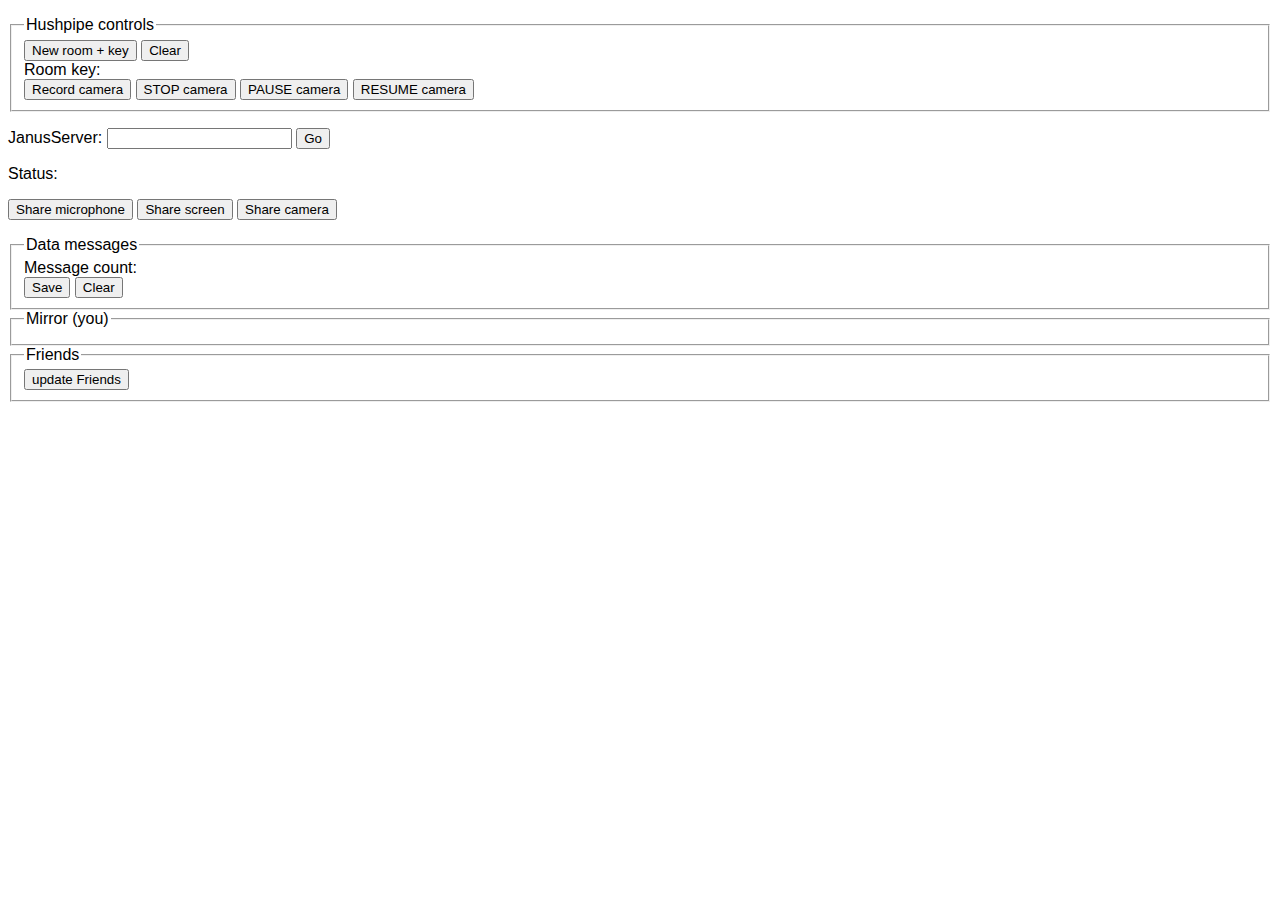
==== http/hushpipe/index.html @ 4c70f78f "some audio error handling" ====
<!DOCTYPE html>
<html>
  <head>
    <meta charset="utf-8">
    <title>Tiny test page</title>
    <style>
      body { font-family: sans-serif; }
      .div_video_high { border: 1px solid; }
      .friend_div { 
        border: 4px solid;
        margin: 10px 10px 10px 10px;
        background-color: lightblue;
      }

    </style>

    <!-- Adapter.js from Google, try to fix old/broken browsers -->
<!--    <script src="adapter.js"></script> --?

    <!-- Janus client library -->
    <!--    <script src="bundle.js"></script> -->

    <!-- Datachannels with janux -->
    <!--    <script src="datachannels.js"></script> -->

    <!-- HushPipe crypto library -->
    <script src="crypto.js"></script>

    <!-- HushPipe business logic -->
    <script src="hushpipe.js" type="module"></script>

  </head>
  <body>
    <p>
      <fieldset>
	<legend>Hushpipe controls</legend>
	<button id="hush_newroom">New room + key</button>
	<button id="hush_getkey">Clear</button>
	<div>
	  <label>Room key: </label><span id="hush_room_key_label"></span>
	</div>
	<button id="hush_camera_record">Record camera</button>
	<button id="hush_camera_stop">STOP camera</button>
	<button id="hush_camera_pause">PAUSE camera</button>
	<button id="hush_camera_resume">RESUME camera</button>
      </fieldset>
    </p>


    <form method="GET">
      <label>JanusServer:
	<input id="janusServer" name="janus"/></label>
      <input type="submit" value="Go" /></form>
    <p><label>Status: </label><span id="status"></span></p>

    <p>
      <button id="micButton">Share microphone</button>
      <button id="screenButton">Share screen</button>
      <button id="cameraButton">Share camera</button>
    </p>

    <fieldset>
      <legend>Data messages</legend>
      <div><label>Message count: </label><span id="messageCount"></span></div>
      <button id="saveButton">Save</button>
      <button id="clearButton">Clear</button>
    </fieldset>

    <fieldset>
      <legend>Mirror (you)</legend>
      <div id="myface"> 
        <div id="audiosender"> </div>
      </div>
    </fieldset>

    <fieldset>
      <legend>Friends</legend>
      <button id="hush_render_friends">update Friends</button>

      <div id="friends">
      </div>
    </fieldset>

    <!-- Below: Scripts that should run after <body> has been parsed -->

    <!-- Demo code file: -->
    <script>
      //window.hush_onload();
    </script>

  </body>
</html>
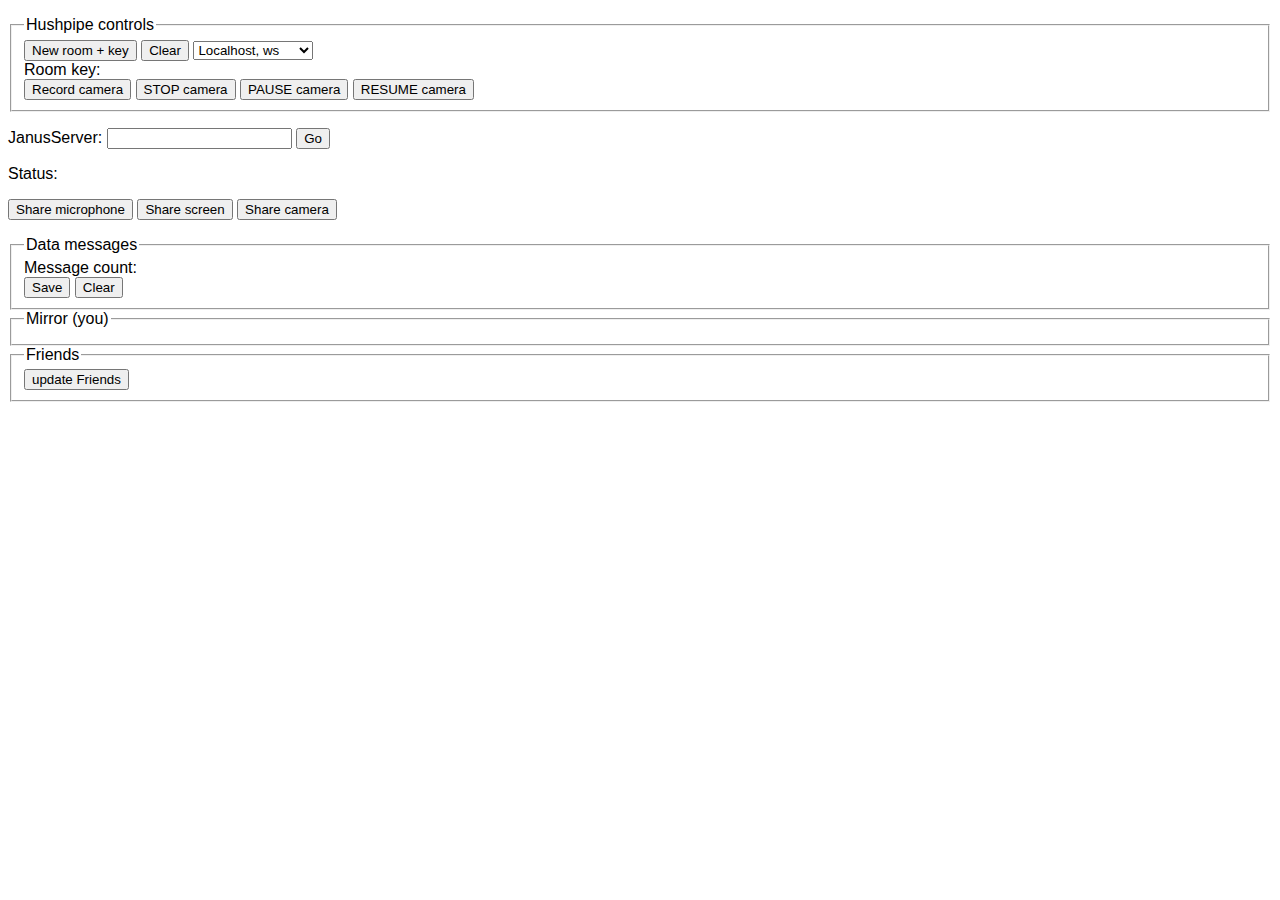
==== commit c7427a07: "opus experiments" ====
--- a/http/hushpipe/index.html
+++ b/http/hushpipe/index.html
@@ -36,6 +36,14 @@
 	<legend>Hushpipe controls</legend>
 	<button id="hush_newroom">New room + key</button>
 	<button id="hush_getkey">Clear</button>
+  <select id="hush_serverselect">
+    <option value='ws://localhost:8188'>Localhost, ws</option>
+    <option value='wss://hlsorigindev.laglab.org/janus'>Testserver, wss</option>
+    <option value='https://hlsorigindev.laglab.org/janushttp'>Testserver, https</option>
+
+
+
+  </select>
 	<div>
 	  <label>Room key: </label><span id="hush_room_key_label"></span>
 	</div>
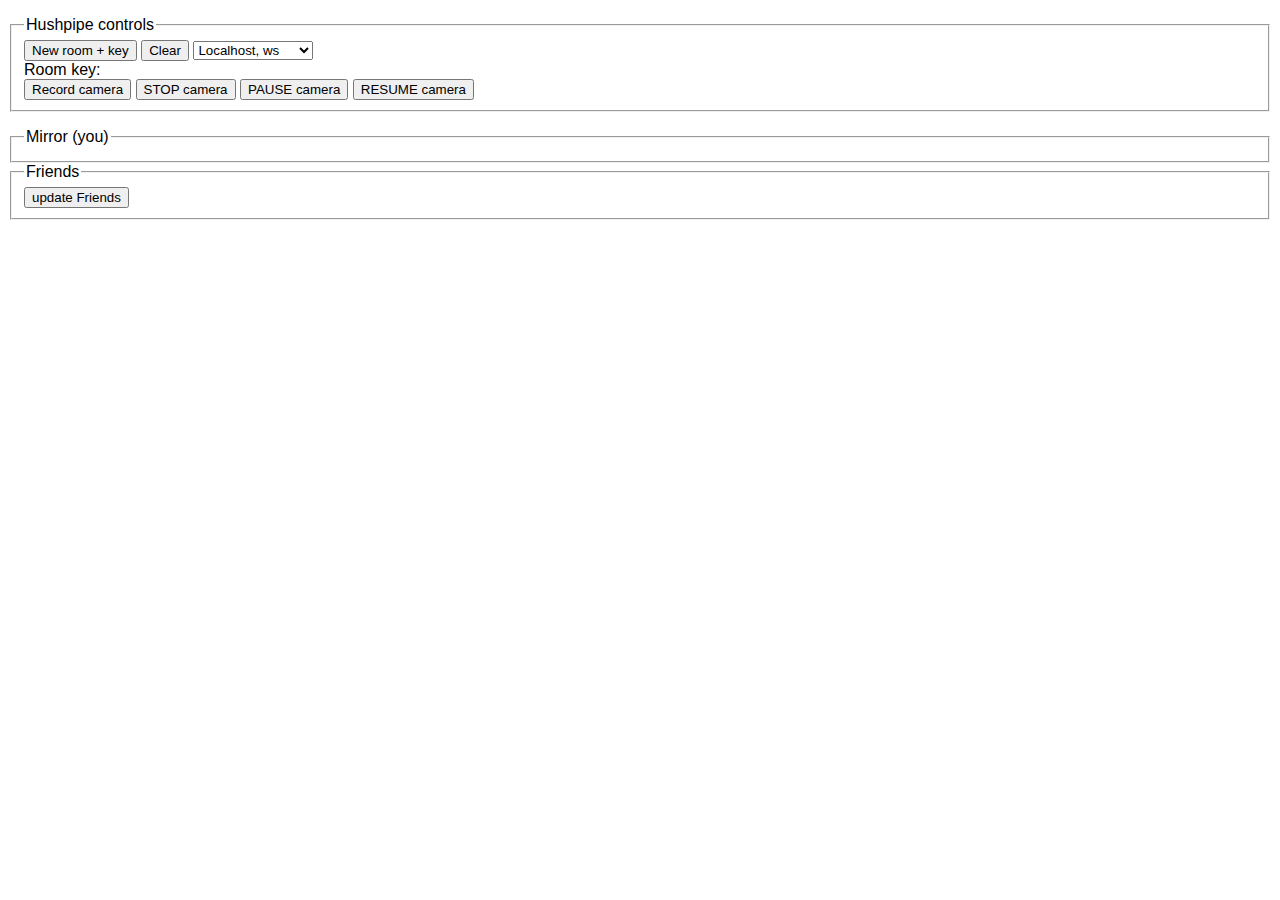
==== commit 876c1e52: "some css grid" ====
--- a/http/hushpipe/index.html
+++ b/http/hushpipe/index.html
@@ -6,12 +6,46 @@
     <style>
       body { font-family: sans-serif; }
       .div_video_high { border: 1px solid; }
+      /*
       .friend_div { 
         border: 4px solid;
-        margin: 10px 10px 10px 10px;
+         margin: 3px 3px 3px 3px; 
         background-color: lightblue;
       }
+      */
+      /*
+      fieldset {
+        display: block;
+        margin-inline-start: 0px;
+        margin-inline-end: 0px;
+        padding-block-start: 0px;
+        padding-inline-start: 0px;
+        padding-inline-end: 0px;
+        padding-block-end: 0px;
+        border-width: 1px;
+        border-style: groove;
+        border-color: threedface;
+        border-image: initial;
 
+      }
+      */
+      .grid > fieldset {
+        width: 28vw; 
+         height: 28vh; 
+        overflow: auto;
+        border: 1px solid;
+        min-inline-size: unset;
+      }
+
+      .grid {
+        display: grid;
+        grid-template-columns: repeat(3, 1fr);
+        /* grid-gap: 2px; */
+        /*
+        grid-auto-rows: minmax(30%, 400px); 
+        grid-auto-columns: minmax(29%, 400px); 
+        */
+      }
     </style>
 
     <!-- Adapter.js from Google, try to fix old/broken browsers -->
@@ -55,29 +89,9 @@
     </p>
 
 
-    <form method="GET">
-      <label>JanusServer:
-	<input id="janusServer" name="janus"/></label>
-      <input type="submit" value="Go" /></form>
-    <p><label>Status: </label><span id="status"></span></p>
-
-    <p>
-      <button id="micButton">Share microphone</button>
-      <button id="screenButton">Share screen</button>
-      <button id="cameraButton">Share camera</button>
-    </p>
-
-    <fieldset>
-      <legend>Data messages</legend>
-      <div><label>Message count: </label><span id="messageCount"></span></div>
-      <button id="saveButton">Save</button>
-      <button id="clearButton">Clear</button>
-    </fieldset>
-
     <fieldset>
       <legend>Mirror (you)</legend>
-      <div id="myface"> 
-        <div id="audiosender"> </div>
+      <div id="myface" class="grid"> 
       </div>
     </fieldset>
 
@@ -85,7 +99,7 @@
       <legend>Friends</legend>
       <button id="hush_render_friends">update Friends</button>
 
-      <div id="friends">
+      <div id="friends" class="grid">
       </div>
     </fieldset>
 
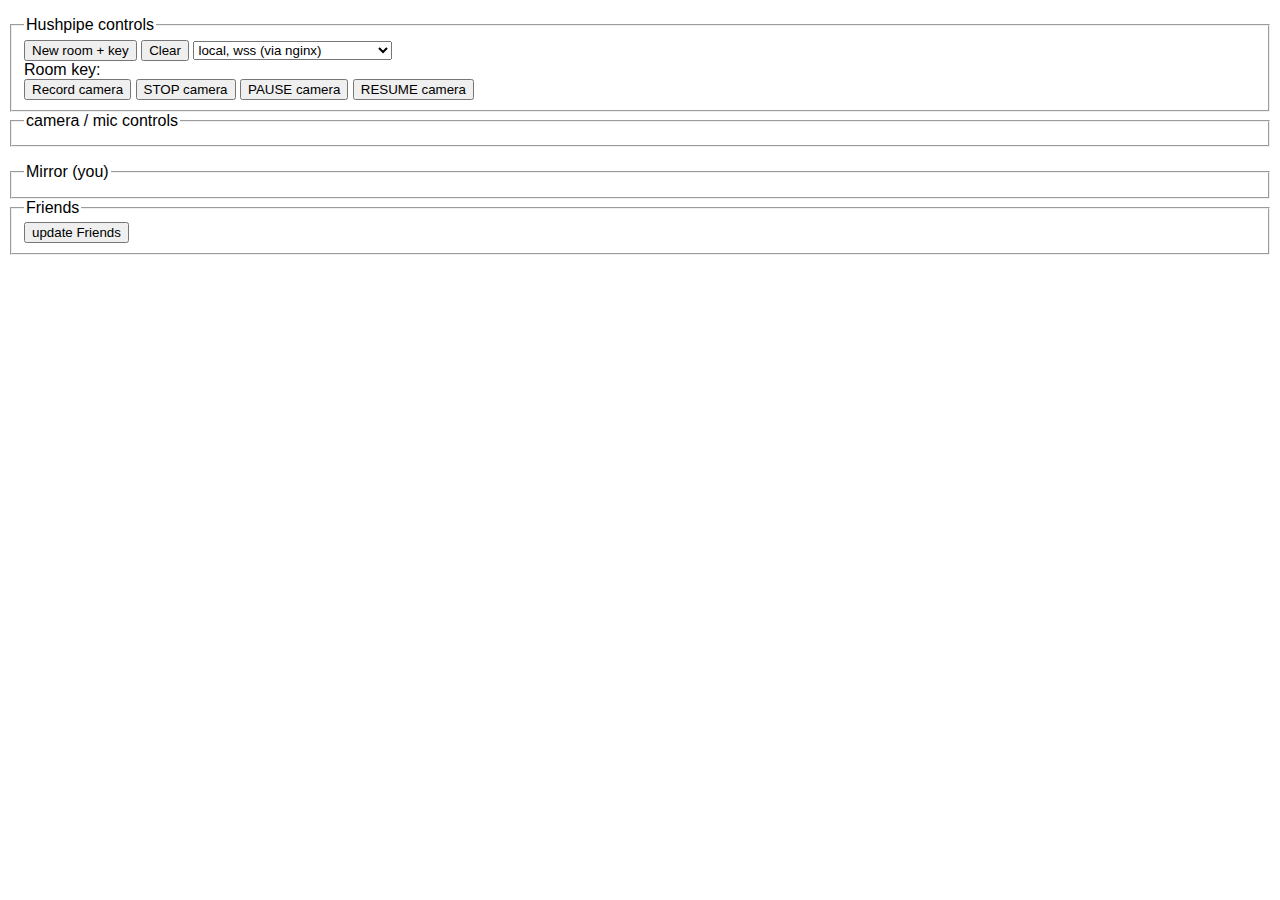
==== commit e2a1d749: "camera selector / server selector / disable some janus stuff / stun" ====
--- a/http/hushpipe/index.html
+++ b/http/hushpipe/index.html
@@ -71,12 +71,11 @@
 	<button id="hush_newroom">New room + key</button>
 	<button id="hush_getkey">Clear</button>
   <select id="hush_serverselect">
-    <option value='ws://localhost:8188'>Localhost, ws</option>
+    <option value='wss://localhost/janus'>local, wss (via nginx)</option>
+    <!--    <option value='wss://localhost'>local, np, wss</option> -->
     <option value='wss://hlsorigindev.laglab.org/janus'>Testserver, wss</option>
-    <option value='https://hlsorigindev.laglab.org/janushttp'>Testserver, https</option>
-
-
-
+    <!--    <option value='wss://hlsorigindev.laglab.org/janus'>Testserver, https</option> -->
+    <option value='ws://localhost:8188'>Localhost, ws (direct to janus)</option>
   </select>
 	<div>
 	  <label>Room key: </label><span id="hush_room_key_label"></span>
@@ -85,6 +84,12 @@
 	<button id="hush_camera_stop">STOP camera</button>
 	<button id="hush_camera_pause">PAUSE camera</button>
 	<button id="hush_camera_resume">RESUME camera</button>
+      </fieldset>
+      <fieldset id="hushpipe_capture_controls">
+        <legend> camera / mic controls </legend>
+       
+        <!-- which camera, camera enabled, etc. -->
+
       </fieldset>
     </p>
 
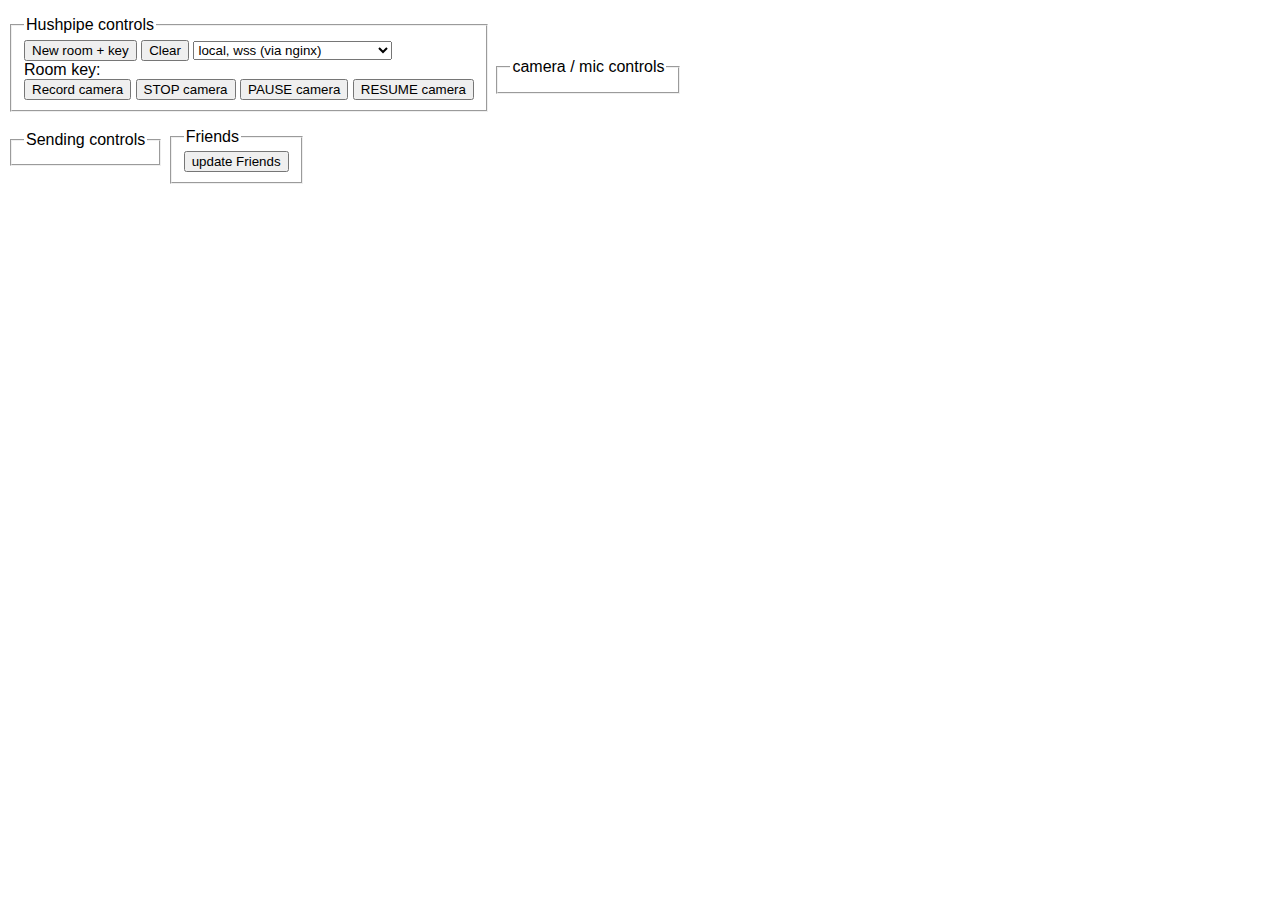
==== commit 78cf3ab8: "css / move stuff around" ====
--- a/http/hushpipe/index.html
+++ b/http/hushpipe/index.html
@@ -3,59 +3,7 @@
   <head>
     <meta charset="utf-8">
     <title>Tiny test page</title>
-    <style>
-      body { font-family: sans-serif; }
-      .div_video_high { border: 1px solid; }
-      /*
-      .friend_div { 
-        border: 4px solid;
-         margin: 3px 3px 3px 3px; 
-        background-color: lightblue;
-      }
-      */
-      /*
-      fieldset {
-        display: block;
-        margin-inline-start: 0px;
-        margin-inline-end: 0px;
-        padding-block-start: 0px;
-        padding-inline-start: 0px;
-        padding-inline-end: 0px;
-        padding-block-end: 0px;
-        border-width: 1px;
-        border-style: groove;
-        border-color: threedface;
-        border-image: initial;
-
-      }
-      */
-      .grid > fieldset {
-        width: 28vw; 
-         height: 28vh; 
-        overflow: auto;
-        border: 1px solid;
-        min-inline-size: unset;
-      }
-
-      .grid {
-        display: grid;
-        grid-template-columns: repeat(3, 1fr);
-        /* grid-gap: 2px; */
-        /*
-        grid-auto-rows: minmax(30%, 400px); 
-        grid-auto-columns: minmax(29%, 400px); 
-        */
-      }
-    </style>
-
-    <!-- Adapter.js from Google, try to fix old/broken browsers -->
-<!--    <script src="adapter.js"></script> --?
-
-    <!-- Janus client library -->
-    <!--    <script src="bundle.js"></script> -->
-
-    <!-- Datachannels with janux -->
-    <!--    <script src="datachannels.js"></script> -->
+    <link rel="stylesheet" type="text/css" href="hushpipe.css">
 
     <!-- HushPipe crypto library -->
     <script src="crypto.js"></script>
@@ -80,12 +28,14 @@
 	<div>
 	  <label>Room key: </label><span id="hush_room_key_label"></span>
 	</div>
+  
 	<button id="hush_camera_record">Record camera</button>
 	<button id="hush_camera_stop">STOP camera</button>
 	<button id="hush_camera_pause">PAUSE camera</button>
 	<button id="hush_camera_resume">RESUME camera</button>
+  
       </fieldset>
-      <fieldset id="hushpipe_capture_controls">
+      <fieldset id="hushpipe_capture_controls" class="hushpipe_capture_controls">
         <legend> camera / mic controls </legend>
        
         <!-- which camera, camera enabled, etc. -->
@@ -95,7 +45,7 @@
 
 
     <fieldset>
-      <legend>Mirror (you)</legend>
+      <legend>Sending controls</legend>
       <div id="myface" class="grid"> 
       </div>
     </fieldset>
--- a/http/hushpipe/hushpipe.css
+++ b/http/hushpipe/hushpipe.css
@@ -0,0 +1,107 @@
+body { font-family: sans-serif; }
+.div_video_high { border: 1px solid; }
+/*
+.friend_div { 
+border: 4px solid;
+margin: 3px 3px 3px 3px; 
+background-color: lightblue;
+}
+ */
+/*
+fieldset {
+display: block;
+margin-inline-start: 0px;
+margin-inline-end: 0px;
+padding-block-start: 0px;
+padding-inline-start: 0px;
+padding-inline-end: 0px;
+padding-block-end: 0px;
+border-width: 1px;
+border-style: groove;
+border-color: threedface;
+border-image: initial;
+
+}
+ */
+.hushpipe_cstats {
+  background-color: lightgreen;
+  border: 1px solid green;
+}
+.formthing {
+  display: inline-table;
+  border: 1px solid green;
+  margin: 2px;
+  padding: 4px;
+} 
+fieldset {
+  display: inline-table;
+  overflow: auto;
+}
+
+input[type="checkbox"] {
+  display: none;
+}
+/*
+#audiomute + label {
+background: url(mute_icon.svg) no-repeat top left;
+width: 30px;
+height: 30px;
+background-size: 30px 30px;
+background-size: contain;
+font-size: 0;
+}
+ */ 
+
+input[type="button"] + label{
+  overflow: hidden;
+  border: 2px dotted black;
+}
+
+input[type="button"]:hover + label{
+  overflow: hidden;
+  border: 2px solid black;
+}
+
+input[type="checkbox"] + label{
+  overflow: hidden;
+  border: 2px dotted black;
+}
+
+input[type="checkbox"]:hover + label{
+  overflow: hidden;
+  border: 2px solid black;
+}
+
+input[type="checkbox"]:checked + label{
+  overflow: hidden;
+  background-color: red;
+  border: 2px solid red;
+} 
+
+fieldset > video {
+  display: inline-table;
+  align: right;
+  border: 10px solid red;
+}
+
+fieldset label       { text-align:right; } 
+fieldset label:after { content: "   "; } 
+
+.grid > fieldset {
+  width: 28vw; 
+  height: 48vh; 
+  overflow: auto;
+  border: 1px solid;
+  min-inline-size: unset;
+}
+
+.grid {
+  display: grid;
+  grid-template-columns: repeat(3, 1fr);
+  /* grid-gap: 2px; */
+  /*
+  grid-auto-rows: minmax(30%, 400px); 
+  grid-auto-columns: minmax(29%, 400px); 
+   */
+      }
+
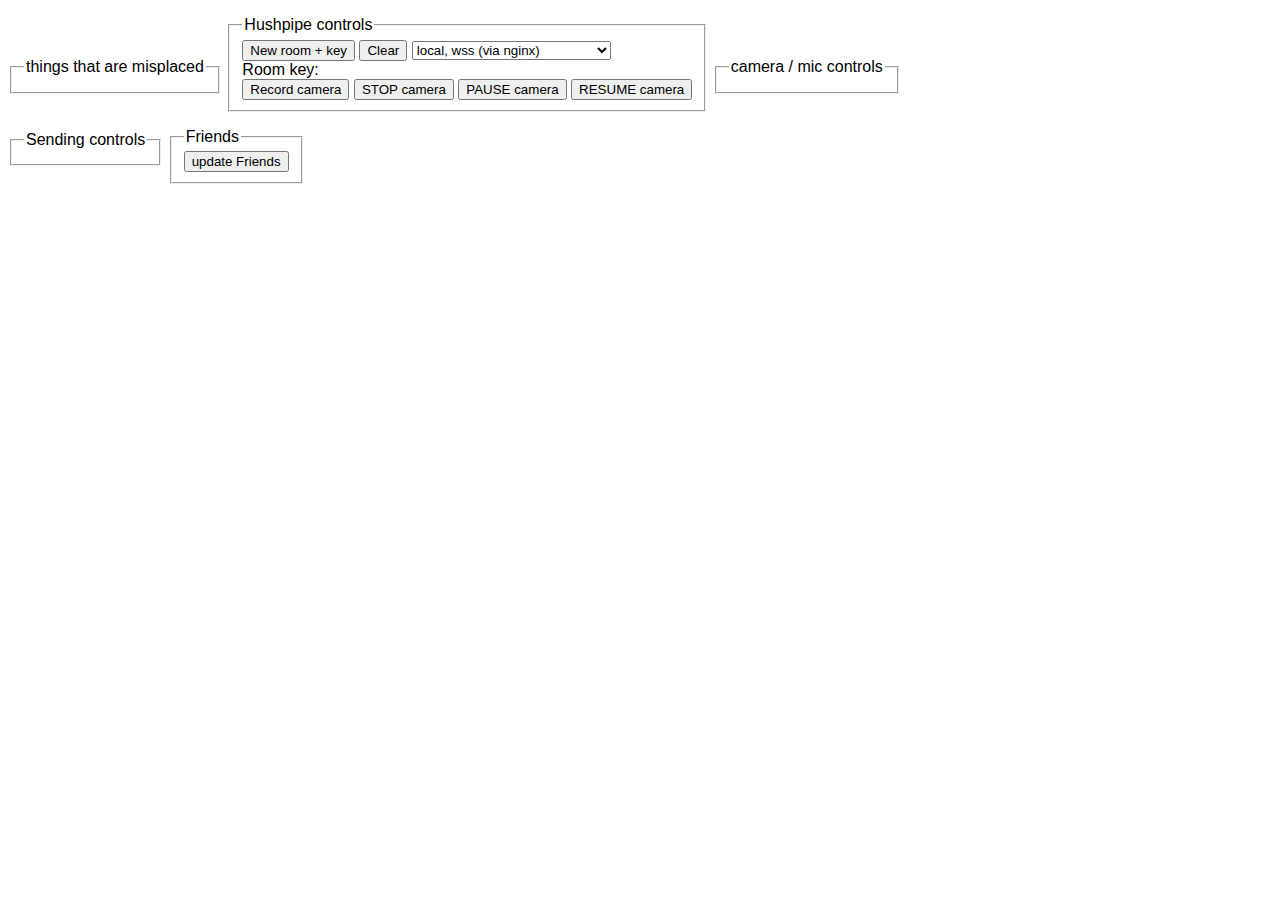
==== commit e848d50e: "ndc.js" ====
--- a/http/hushpipe/index.html
+++ b/http/hushpipe/index.html
@@ -3,6 +3,24 @@
   <head>
     <meta charset="utf-8">
     <title>Tiny test page</title>
+    <script type="module">
+    import Module from "./opuswasm/opus.wasm.mod.mjs";
+    console.log(Module);  
+    const mymod = Module();
+    document.m = mymod;
+    console.log('mymod: ', mymod);  
+
+const EventTargetPrototype = document.__proto__.__proto__.__proto__.__proto__;
+const origAddEventListener = EventTargetPrototype.addEventListener;
+EventTargetPrototype.addEventListener = function addEventListenerWrapper(type, listener) {
+    if (typeof listener !== 'function') throw new Error('bad listener for ' + type);
+    return origAddEventListener.apply(this, arguments);
+};
+    </script>
+
+    <!-- janus.js needs this -->
+    <!-- <script src="adapter.js"></script> -->
+
     <link rel="stylesheet" type="text/css" href="hushpipe.css">
 
     <!-- HushPipe crypto library -->
@@ -14,7 +32,11 @@
   </head>
   <body>
     <p>
-      <fieldset>
+      <fieldset id="misplaced">
+        <legend> things that are misplaced </legend>
+      </fieldset>
+
+      <fieldset id="hushpipe_controls">
 	<legend>Hushpipe controls</legend>
 	<button id="hush_newroom">New room + key</button>
 	<button id="hush_getkey">Clear</button>
--- a/http/hushpipe/hushpipe.css
+++ b/http/hushpipe/hushpipe.css
@@ -26,6 +26,23 @@
 .hushpipe_cstats {
   background-color: lightgreen;
   border: 1px solid green;
+}
+legend {
+  -webkit-touch-callout: none;
+  -webkit-user-select: none;
+  -khtml-user-select: none;
+  -moz-user-select: none;
+  -ms-user-select: none;
+  user-select: none;
+}
+
+label {
+  -webkit-touch-callout: none;
+  -webkit-user-select: none;
+  -khtml-user-select: none;
+  -moz-user-select: none;
+  -ms-user-select: none;
+  user-select: none;
 }
 .formthing {
   display: inline-table;
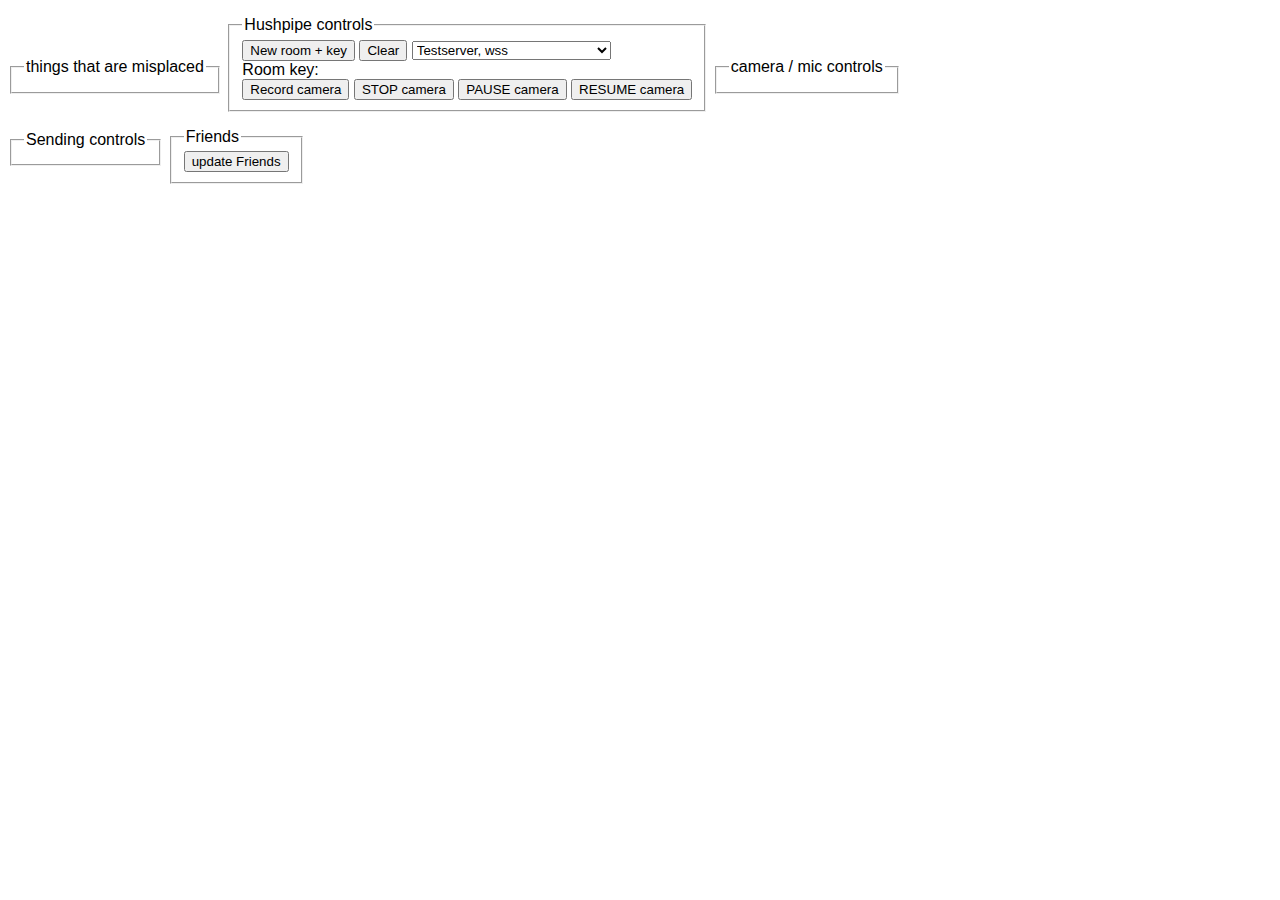
==== commit 01524f99: "docker" ====
--- a/http/hushpipe/index.html
+++ b/http/hushpipe/index.html
@@ -41,9 +41,10 @@
 	<button id="hush_newroom">New room + key</button>
 	<button id="hush_getkey">Clear</button>
   <select id="hush_serverselect">
+
+    <option value='wss://hlsorigindev.laglab.org/janus'>Testserver, wss</option>
     <option value='wss://localhost/janus'>local, wss (via nginx)</option>
     <!--    <option value='wss://localhost'>local, np, wss</option> -->
-    <option value='wss://hlsorigindev.laglab.org/janus'>Testserver, wss</option>
     <!--    <option value='wss://hlsorigindev.laglab.org/janus'>Testserver, https</option> -->
     <option value='ws://localhost:8188'>Localhost, ws (direct to janus)</option>
   </select>
